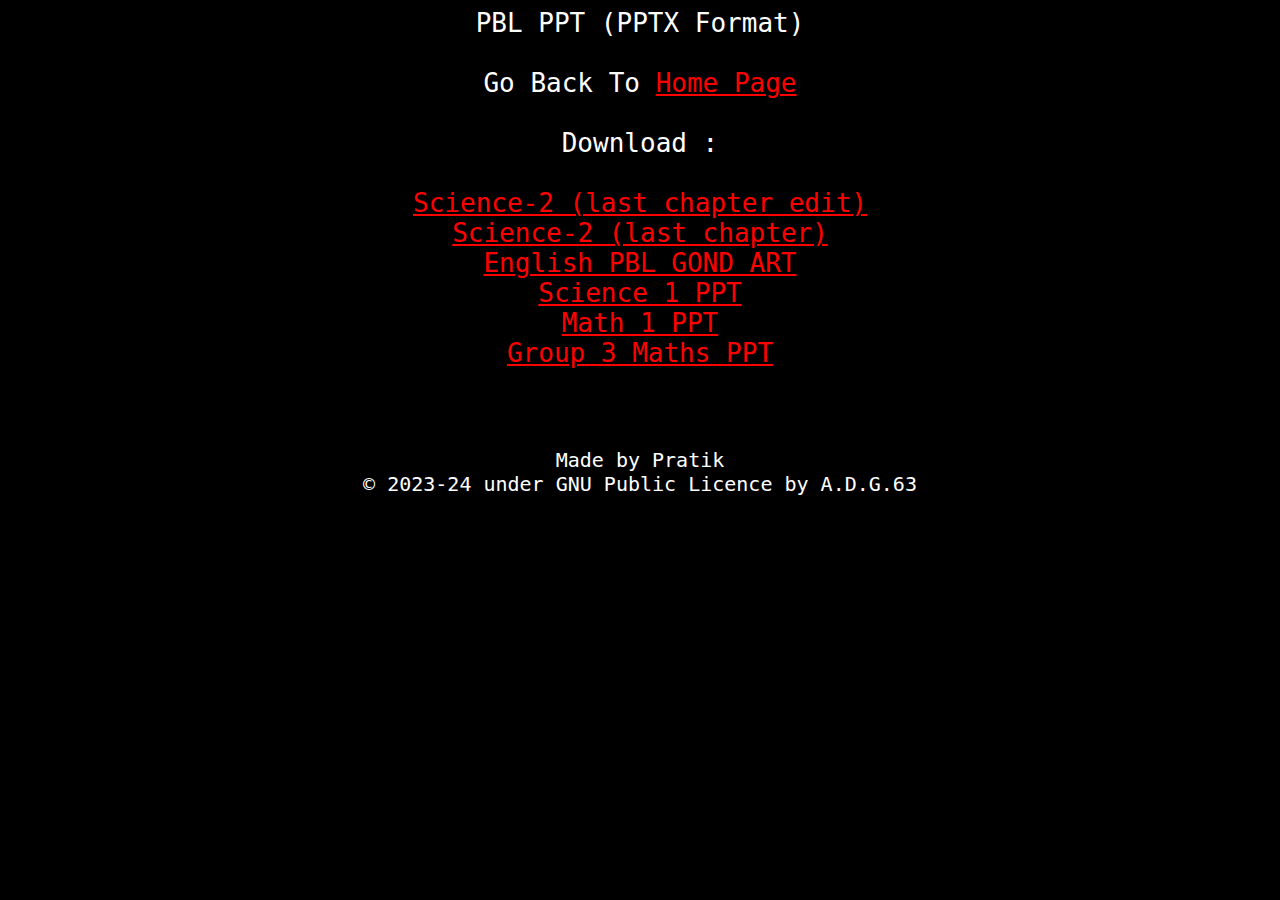
==== PBl/pbl.html @ 9293c86f "Backed up" ====
<!DOCTYPE html>
<html lang="en">
<head>
    <meta charset="UTF-8">
    <link rel="stylesheet" href="../main.css">
    <meta name="viewport" content="width=device-width, initial-scale=1.0">
    <link rel="icon" href="../logo.png">
    <title>9th A</title>
</head>
<body vlink="red" link="red" alink="yellow">
    <center>
    PBL PPT (PPTX Format)
    <br><br>
    Go Back To <a href="../index.html">Home Page</a>
    <br><br>
    Download :
    <br>
    <br>
    <div class="downloads">
        <a href="Sci-2 1.pptx">Science-2 (last chapter edit)</a><br>
        <a href="Sci-2.pptx">Science-2 (last chapter)</a><br>
        <a href="gond art.pptx">English PBL GOND ART</a><br>
        <a href="Pbl Science.pptx">Science 1 PPT</a><br>
        <a href="Algebra PPT.pptx">Math 1 PPT </a><br>
        <a href="group3 math1.pptx">Group 3 Maths PPT</a><br>
    </div>
    </center>
    <br>
    <footer><center>Made by Pratik <br> &copy; 2023-24 under GNU Public Licence by A.D.G.63</center></footer>
</body>
</html>
---- main.css ----
body{
    font-family: monospace;
    font-size: xx-large;
    color: white;
    background-color: black;
}

#header{
    padding-bottom: 50px;
}

footer{
    font-size: x-large;
    text-align: center;
    padding-top: 50px;
}

.downloads a{
    padding-top: 10px;
}
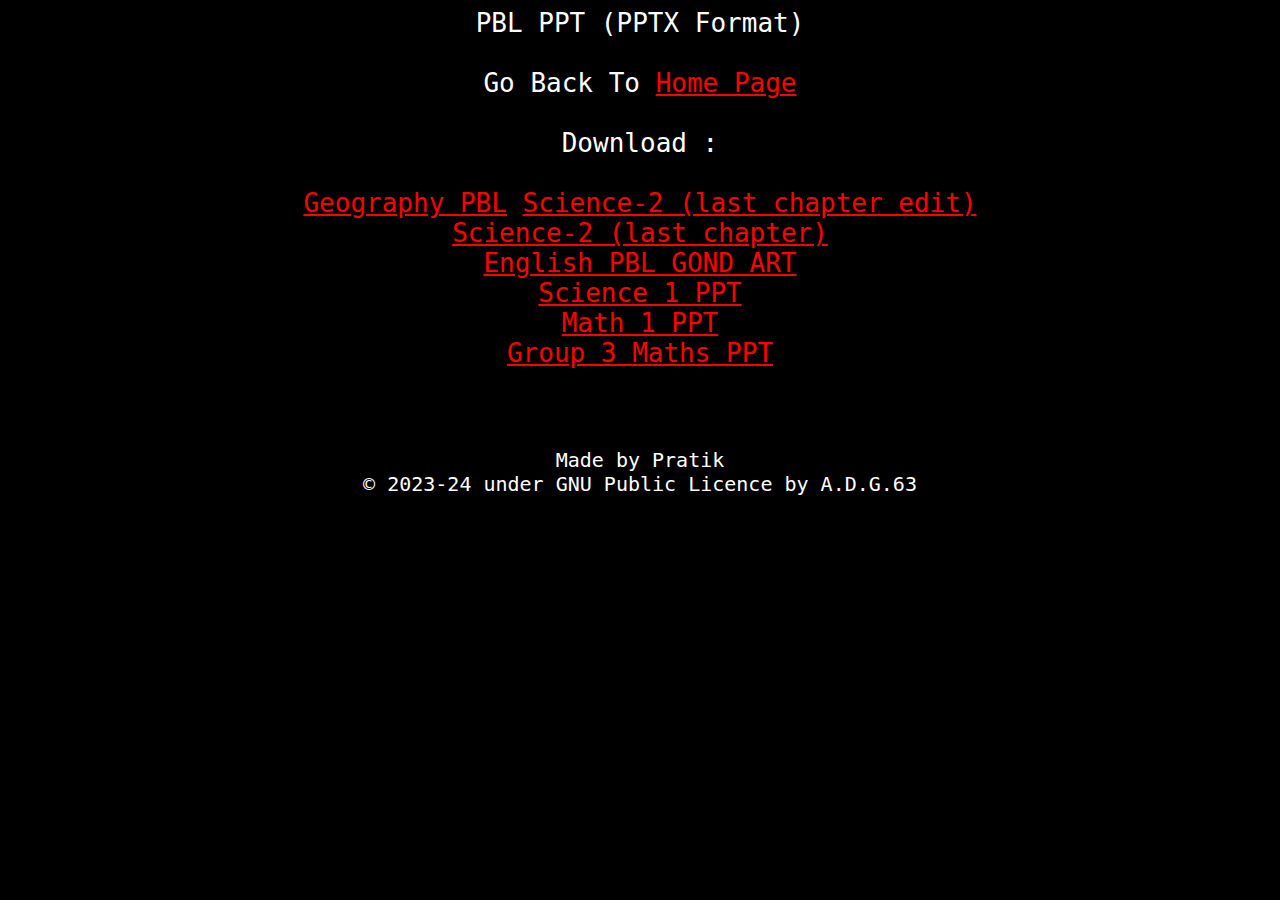
==== commit a0c4c7bc: "adsad" ====
--- a/PBl/pbl.html
+++ b/PBl/pbl.html
@@ -17,6 +17,7 @@
     <br>
     <br>
     <div class="downloads">
+        <a href="geo1.pptx">Geography PBL</a>
         <a href="Sci-2 1.pptx">Science-2 (last chapter edit)</a><br>
         <a href="Sci-2.pptx">Science-2 (last chapter)</a><br>
         <a href="gond art.pptx">English PBL GOND ART</a><br>
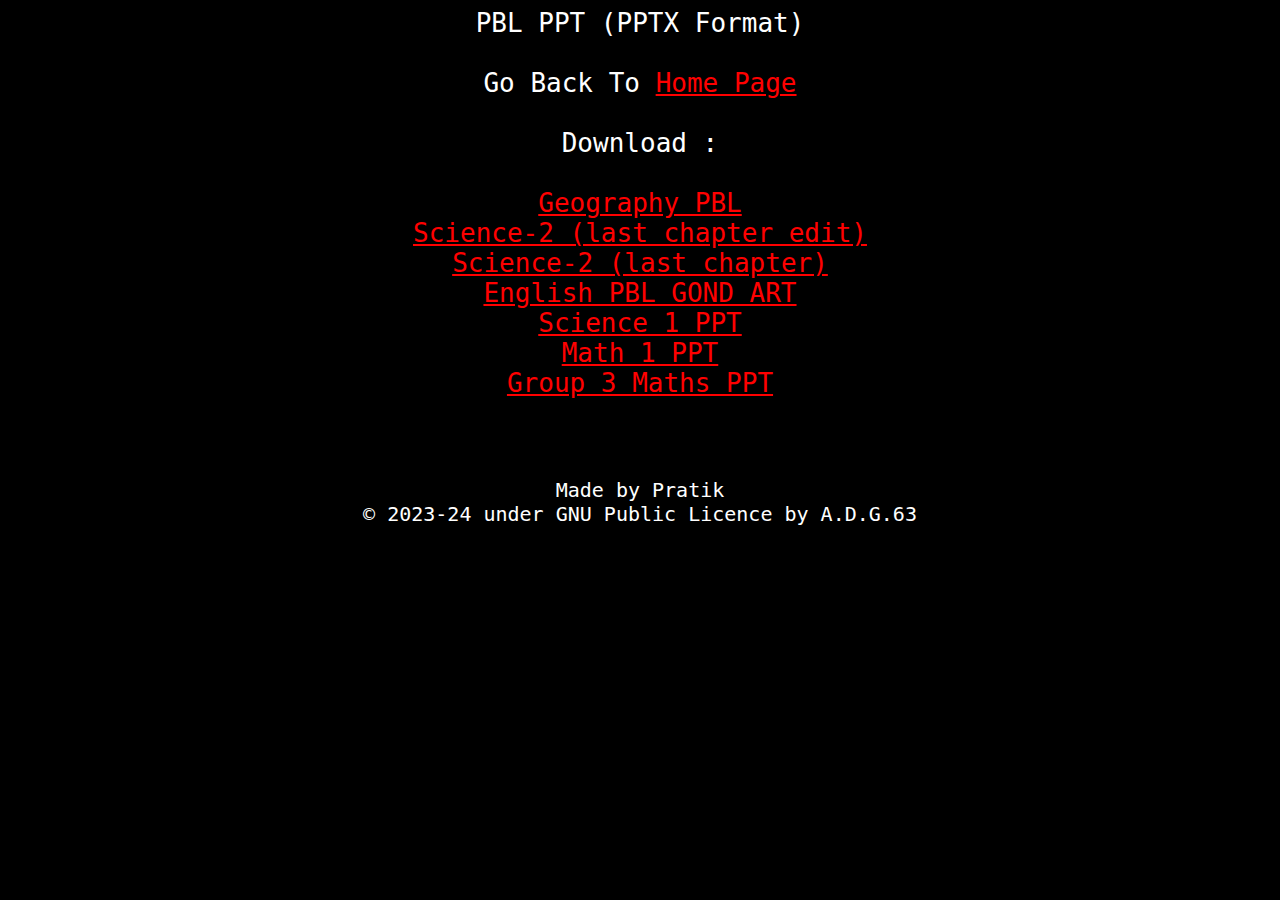
==== commit 2147df8c: "br" ====
--- a/PBl/pbl.html
+++ b/PBl/pbl.html
@@ -17,7 +17,7 @@
     <br>
     <br>
     <div class="downloads">
-        <a href="geo1.pptx">Geography PBL</a>
+        <a href="geo1.pptx">Geography PBL</a><br>
         <a href="Sci-2 1.pptx">Science-2 (last chapter edit)</a><br>
         <a href="Sci-2.pptx">Science-2 (last chapter)</a><br>
         <a href="gond art.pptx">English PBL GOND ART</a><br>
